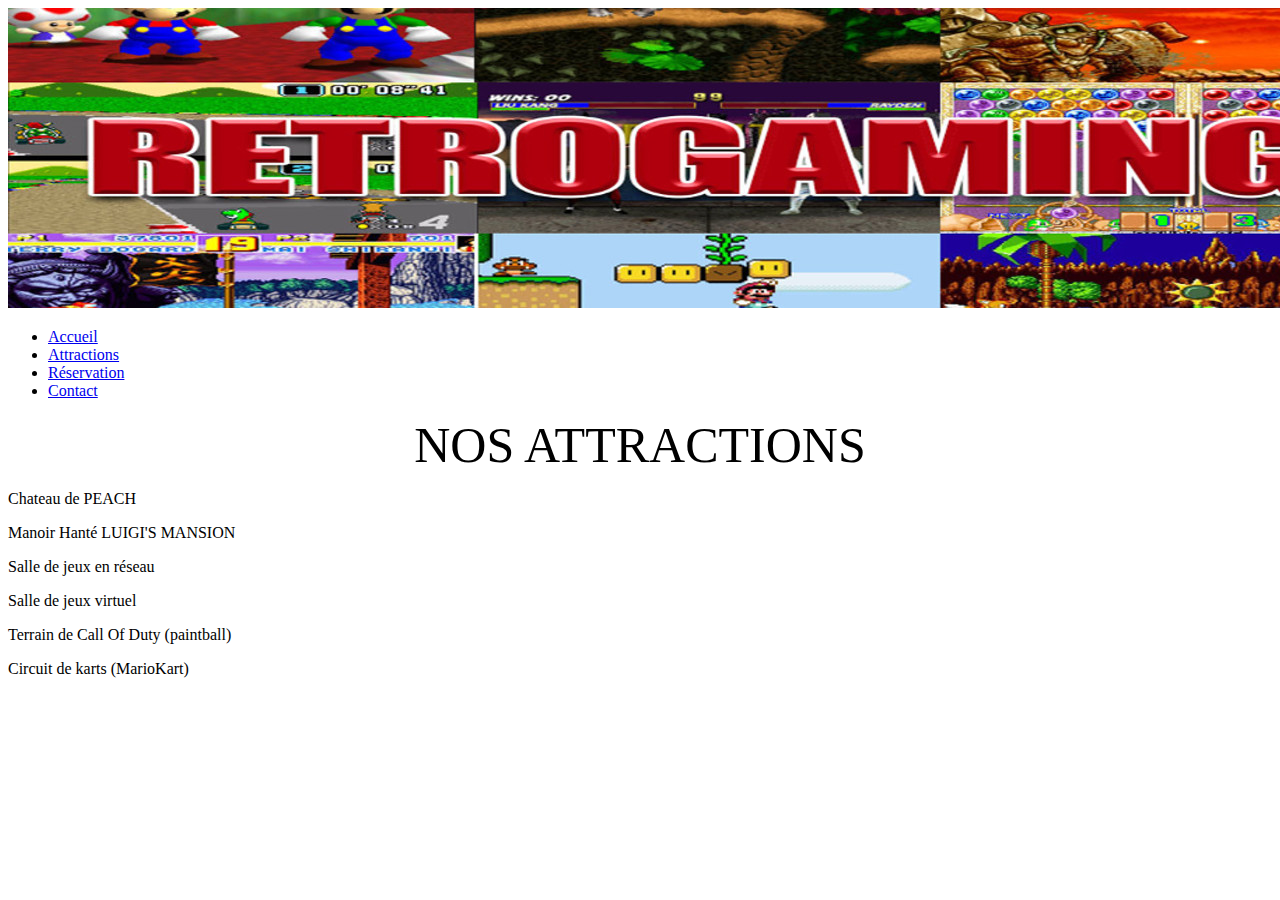
==== attractions.html @ 218d0295 "filrouge" ====
<!doctype html>
<html lang="fr">
  <head>
    
    <meta charset="utf-8">
       
    <link rel="stylesheet" href="https://stackpath.bootstrapcdn.com/bootstrap/4.5.0/css/bootstrap.min.css" integrity="sha384-9aIt2nRpC12Uk9gS9baDl411NQApFmC26EwAOH8WgZl5MYYxFfc+NcPb1dKGj7Sk" crossorigin="anonymous">

<link rel="stylesheet" href="./attractions.css">

<img src="./images/banniere.jpg"class="img-fluid" alt="Responsive image">
  </head>
  <body>
 <div id="navbar">   
<nav class="navbar navbar-expand-lg bg-primary">
    <div class="collapse navbar-collapse" id="navbarSupportedContent">
    <ul class="navbar-nav mx-auto">
      <li class="nav-item">
        <a class=" h1 nav-link text-danger"  href="#">Accueil </a>
      </li>
      <li class="nav-item">
        <a class="h1 nav-link text-danger" href="attractions.html">Attractions</a>
      </li>    
        
      <li class="nav-item">
        <a class="h1 nav-link text-danger" href="#">Réservation</a>
      </li>
 	<li class="nav-item">
        <a class="h1 nav-link text-danger" href="#">Contact</a>
      </li>
    </ul>
</div>  
 </nav>
</div>
<div id="titre">NOS ATTRACTIONS</div>

<p>Chateau de PEACH</p>
<p>Manoir Hanté LUIGI'S MANSION</p>
<p>Salle de jeux en réseau</p>
<p>Salle de jeux virtuel</p>
<p>Terrain de Call Of Duty (paintball)</p>
<p>Circuit de karts (MarioKart)</p>
---- attractions.css ----
#titre{

text-align : center;
font-size : 50px;
}


.description{
font-size: 15px;
}
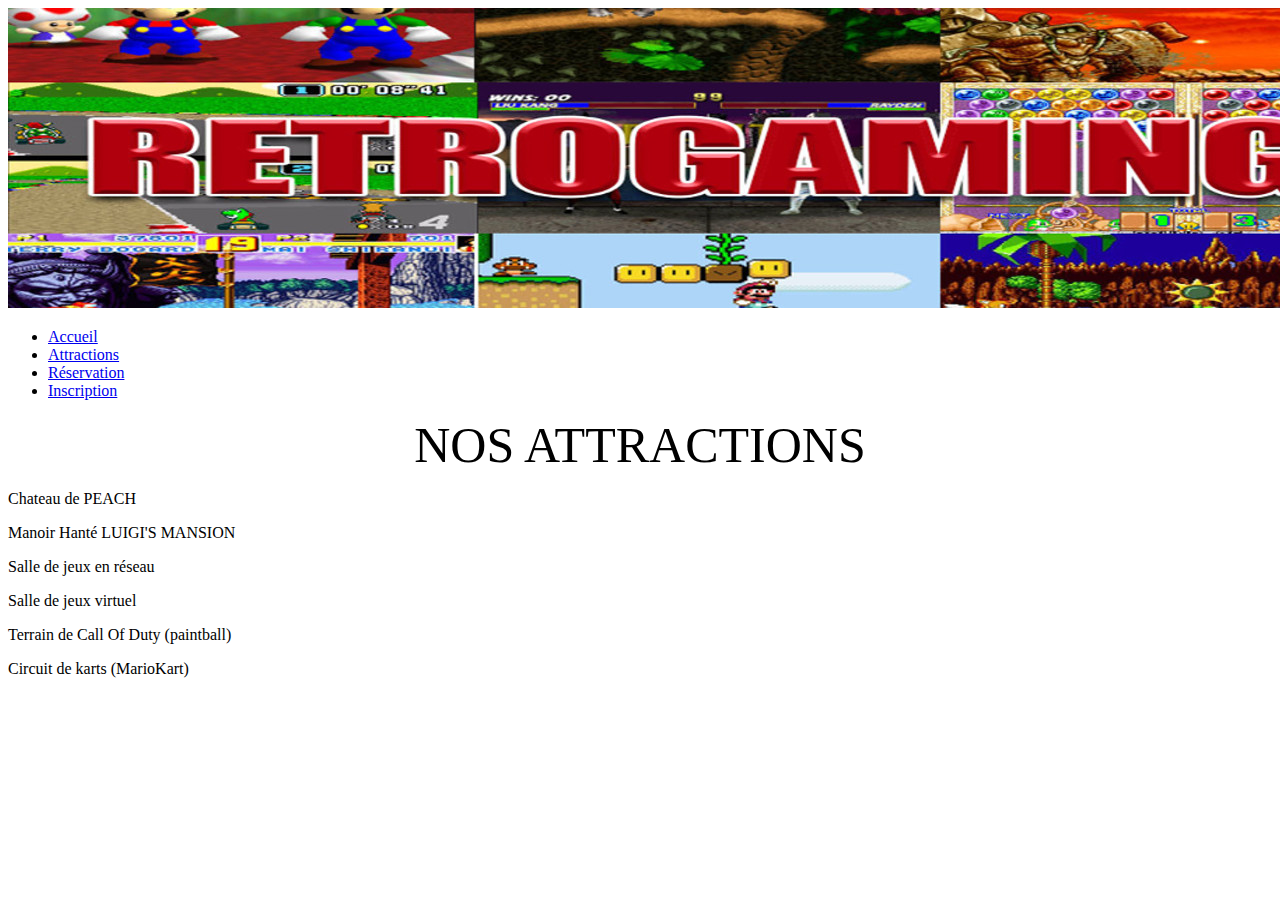
==== commit 9392ba1c: "new" ====
--- a/attractions.html
+++ b/attractions.html
@@ -16,17 +16,17 @@
     <div class="collapse navbar-collapse" id="navbarSupportedContent">
     <ul class="navbar-nav mx-auto">
       <li class="nav-item">
-        <a class=" h1 nav-link text-danger"  href="#">Accueil </a>
+        <a class=" h1 nav-link text-danger"  href="index.php">Accueil </a>
       </li>
       <li class="nav-item">
         <a class="h1 nav-link text-danger" href="attractions.html">Attractions</a>
       </li>    
         
       <li class="nav-item">
-        <a class="h1 nav-link text-danger" href="#">Réservation</a>
+        <a class="h1 nav-link text-danger" href="reservation.php">Réservation</a>
       </li>
  	<li class="nav-item">
-        <a class="h1 nav-link text-danger" href="#">Contact</a>
+        <a class="h1 nav-link text-danger" href="inscription.php">Inscription</a>
       </li>
     </ul>
 </div>  
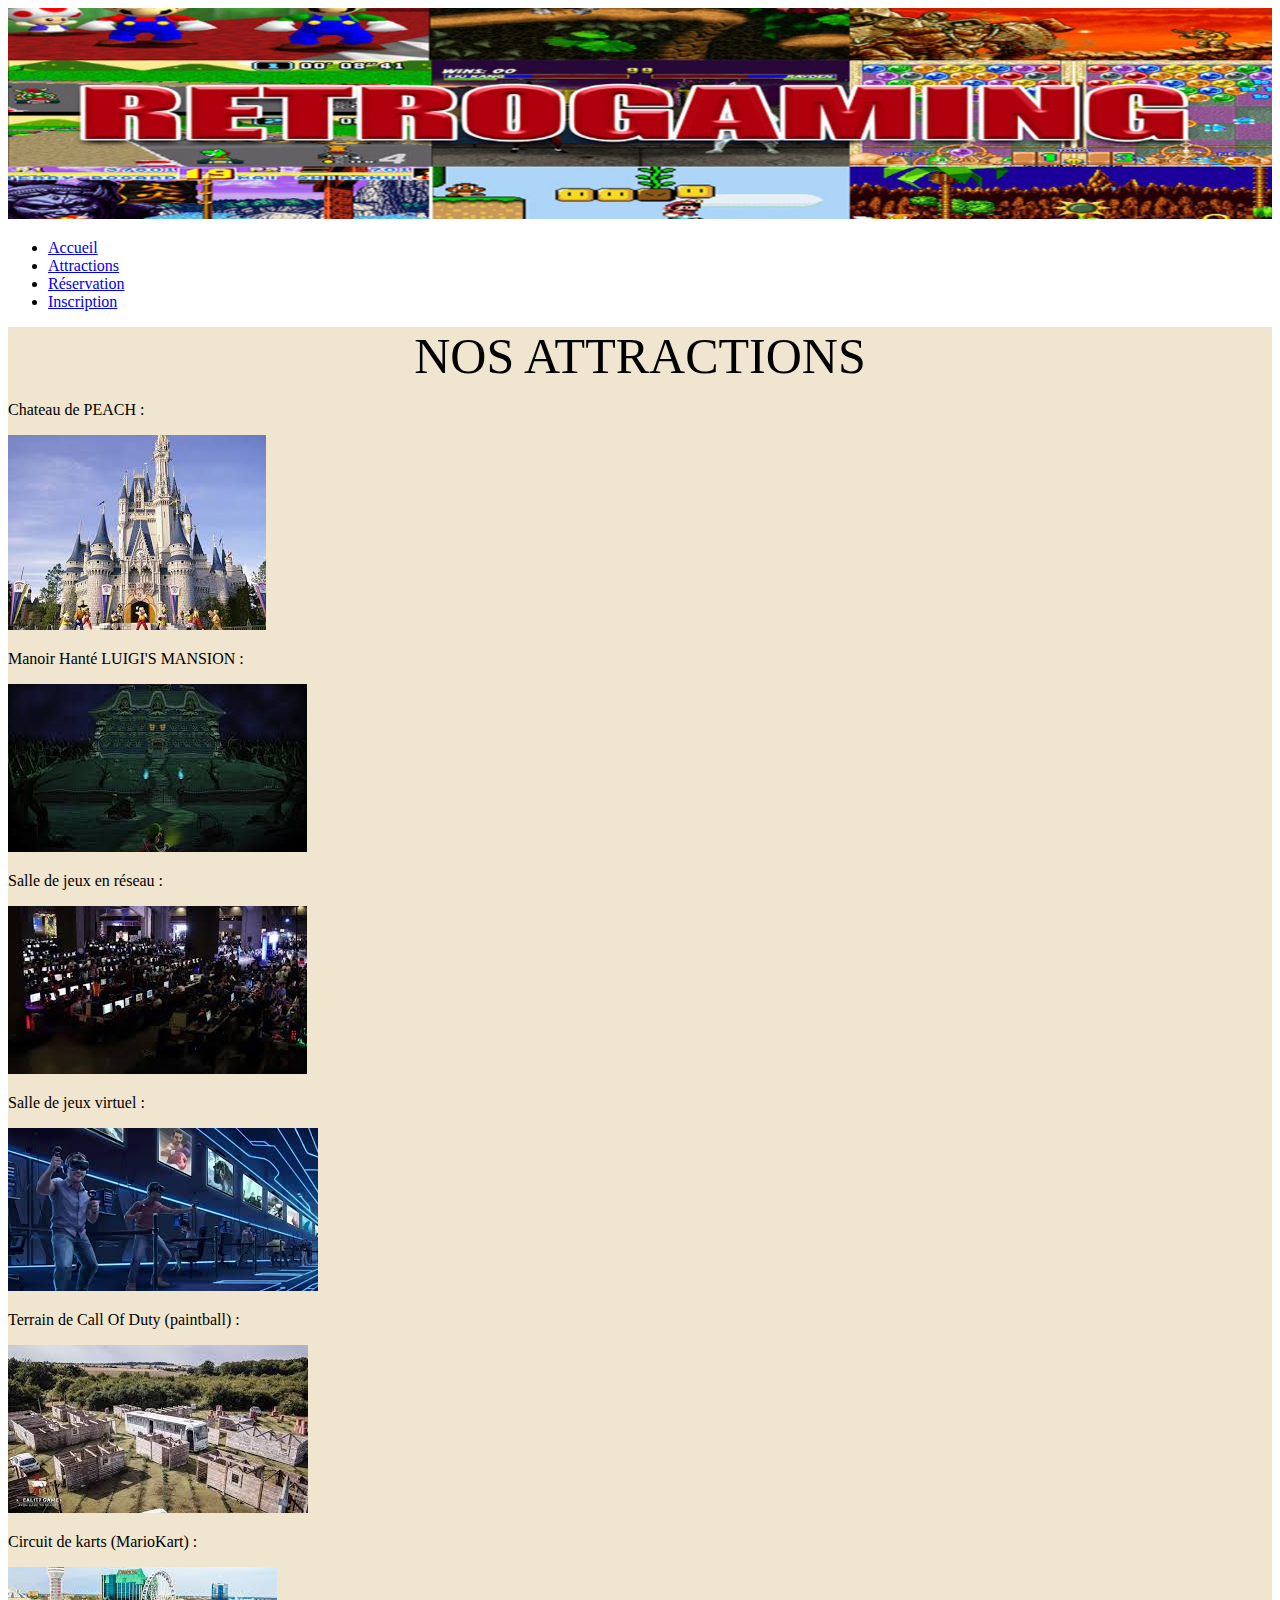
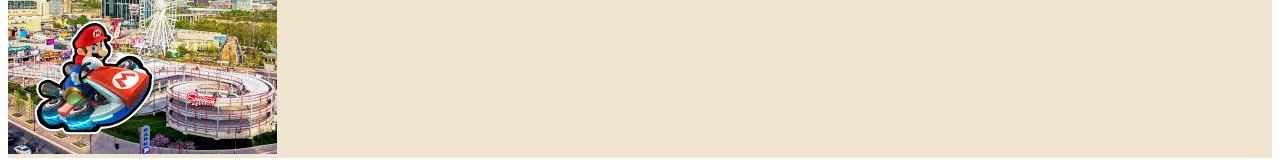
==== commit 7bd453d5: "mise en page formulaire" ====
--- a/attractions.html
+++ b/attractions.html
@@ -1,43 +1,72 @@
 <!doctype html>
 <html lang="fr">
-  <head>
-    
-    <meta charset="utf-8">
-       
-    <link rel="stylesheet" href="https://stackpath.bootstrapcdn.com/bootstrap/4.5.0/css/bootstrap.min.css" integrity="sha384-9aIt2nRpC12Uk9gS9baDl411NQApFmC26EwAOH8WgZl5MYYxFfc+NcPb1dKGj7Sk" crossorigin="anonymous">
 
-<link rel="stylesheet" href="./attractions.css">
+<head>
 
-<img src="./images/banniere.jpg"class="img-fluid" alt="Responsive image">
-  </head>
-  <body>
- <div id="navbar">   
-<nav class="navbar navbar-expand-lg bg-primary">
-    <div class="collapse navbar-collapse" id="navbarSupportedContent">
-    <ul class="navbar-nav mx-auto">
-      <li class="nav-item">
-        <a class=" h1 nav-link text-danger"  href="index.php">Accueil </a>
-      </li>
-      <li class="nav-item">
-        <a class="h1 nav-link text-danger" href="attractions.html">Attractions</a>
-      </li>    
-        
-      <li class="nav-item">
-        <a class="h1 nav-link text-danger" href="reservation.php">Réservation</a>
-      </li>
- 	<li class="nav-item">
-        <a class="h1 nav-link text-danger" href="inscription.php">Inscription</a>
-      </li>
-    </ul>
-</div>  
- </nav>
+	<meta charset="utf-8">
+
+	<link rel="stylesheet" href="https://stackpath.bootstrapcdn.com/bootstrap/4.5.0/css/bootstrap.min.css"
+		integrity="sha384-9aIt2nRpC12Uk9gS9baDl411NQApFmC26EwAOH8WgZl5MYYxFfc+NcPb1dKGj7Sk" crossorigin="anonymous">
+	<link rel="stylesheet" href="style.css">
+</head>
+
+<body class="bg-danger">
+
+	<div class="banniere row">
+		<img src="./images/banniere.jpg" class="mx-auto images" alt="Responsive image">
+	</div>
+	<div id="navbar">
+		<nav class="navbar navbar-expand-lg bg-primary">
+			<div class="collapse navbar-collapse" id="navbarSupportedContent">
+				<ul class="navbar-nav mx-auto">
+					<li class="nav-item">
+						<a class=" h1 nav-link text-danger" href="index.php">Accueil </a>
+					</li>
+					<li class="nav-item">
+						<a class="h1 nav-link text-danger" href="attractions.html">Attractions</a>
+					</li>
+
+					<li class="nav-item">
+						<a class="h1 nav-link text-danger" href="reservation.php">Réservation</a>
+					</li>
+					<li class="nav-item">
+						<a class="h1 nav-link text-danger" href="inscription.php">Inscription</a>
+					</li>
+				</ul>
+			</div>
+		</nav>
+	</div>
+	<div class="container">
+	<div id="titre">NOS ATTRACTIONS</div>
+<div class="peach">
+	<p>Chateau de PEACH : </p>
+	<img src="./images/peach.jpg" alt="description" class="img-thumbnail"><br>
 </div>
-<div id="titre">NOS ATTRACTIONS</div>
+<div class="luigi">
+	<p>Manoir Hanté LUIGI'S MANSION :</p>
+	<img src="./images/luigi.jpeg" alt="description" class="img-thumbnail"><br>
+</div>
+<div class="reseau">
+	<p>Salle de jeux en réseau :</p>
+	<img src="./images/reseau.jpeg" alt="description" class="img-thumbnail"><br>
+</div>
+<div class="virtuel">
+	<p>Salle de jeux virtuel :</p>
+	<img src="./images/virtuel.jpeg" alt="description" class="img-thumbnail"><br>
+</div>
+<div class="paintball">
+	<p>Terrain de Call Of Duty (paintball) : </p>
+	<img src="./images/paintball.jpeg" alt="description" class="img-thumbnail"><br>
+</div>
+<div class="kart">
+	<p>Circuit de karts (MarioKart) : </p>
+	<img src="./images/kart.jpeg" alt="description" class="img-thumbnail"><br>
+</div>
+</div>
 
-<p>Chateau de PEACH</p>
-<p>Manoir Hanté LUIGI'S MANSION</p>
-<p>Salle de jeux en réseau</p>
-<p>Salle de jeux virtuel</p>
-<p>Terrain de Call Of Duty (paintball)</p>
-<p>Circuit de karts (MarioKart)</p>
+<script src="https://code.jquery.com/jquery-3.5.1.slim.min.js" integrity="sha384-DfXdz2htPH0lsSSs5nCTpuj/zy4C+OGpamoFVy38MVBnE+IbbVYUew+OrCXaRkfj" crossorigin="anonymous"></script>
+<script src="https://cdn.jsdelivr.net/npm/popper.js@1.16.1/dist/umd/popper.min.js" integrity="sha384-9/reFTGAW83EW2RDu2S0VKaIzap3H66lZH81PoYlFhbGU+6BZp6G7niu735Sk7lN" crossorigin="anonymous"></script>
+<script src="https://stackpath.bootstrapcdn.com/bootstrap/4.5.2/js/bootstrap.min.js" integrity="sha384-B4gt1jrGC7Jh4AgTPSdUtOBvfO8shuf57BaghqFfPlYxofvL8/KUEfYiJOMMV+rV" crossorigin="anonymous"></script>
+</body>
 
+</html>--- a/style.css
+++ b/style.css
@@ -0,0 +1,67 @@
+#titre {
+
+    text-align: center;
+    font-size: 50px;
+}
+
+.images {
+    width: 100%;
+}
+
+.description {
+    font-size: 15px;
+}
+
+.banniere {
+    margin: 0;
+    padding: 0;
+    width: 100%;
+}
+
+.container {
+    background: #f0e5ce;
+}
+
+#container {
+    width: 400px;
+    margin: 0 auto;
+    margin-top: 10%;
+}
+
+/* Bordered form */
+form {
+    width: 100%;
+    padding: 30px;
+    border: 1px solid #f1f1f1;
+    background: #fff;
+    box-shadow: 0 0 20px 0 rgba(0, 0, 0, 0.2), 0 5px 5px 0 rgba(0, 0, 0, 0.24);
+}
+
+
+/* Full-width inputs */
+input[type=text],
+input[type=password] {
+    width: 100%;
+    padding: 12px 20px;
+    margin: 8px 0;
+    display: inline-block;
+    border: 1px solid #ccc;
+    box-sizing: border-box;
+}
+
+/* Set a style for all buttons */
+input[type=submit] {
+    background-color: #53af57;
+    color: white;
+    padding: 14px 20px;
+    margin: 8px 0;
+    border: none;
+    cursor: pointer;
+    width: 100%;
+}
+
+input[type=submit]:hover {
+    background-color: white;
+    color: #53af57;
+    border: 1px solid #53af57;
+}